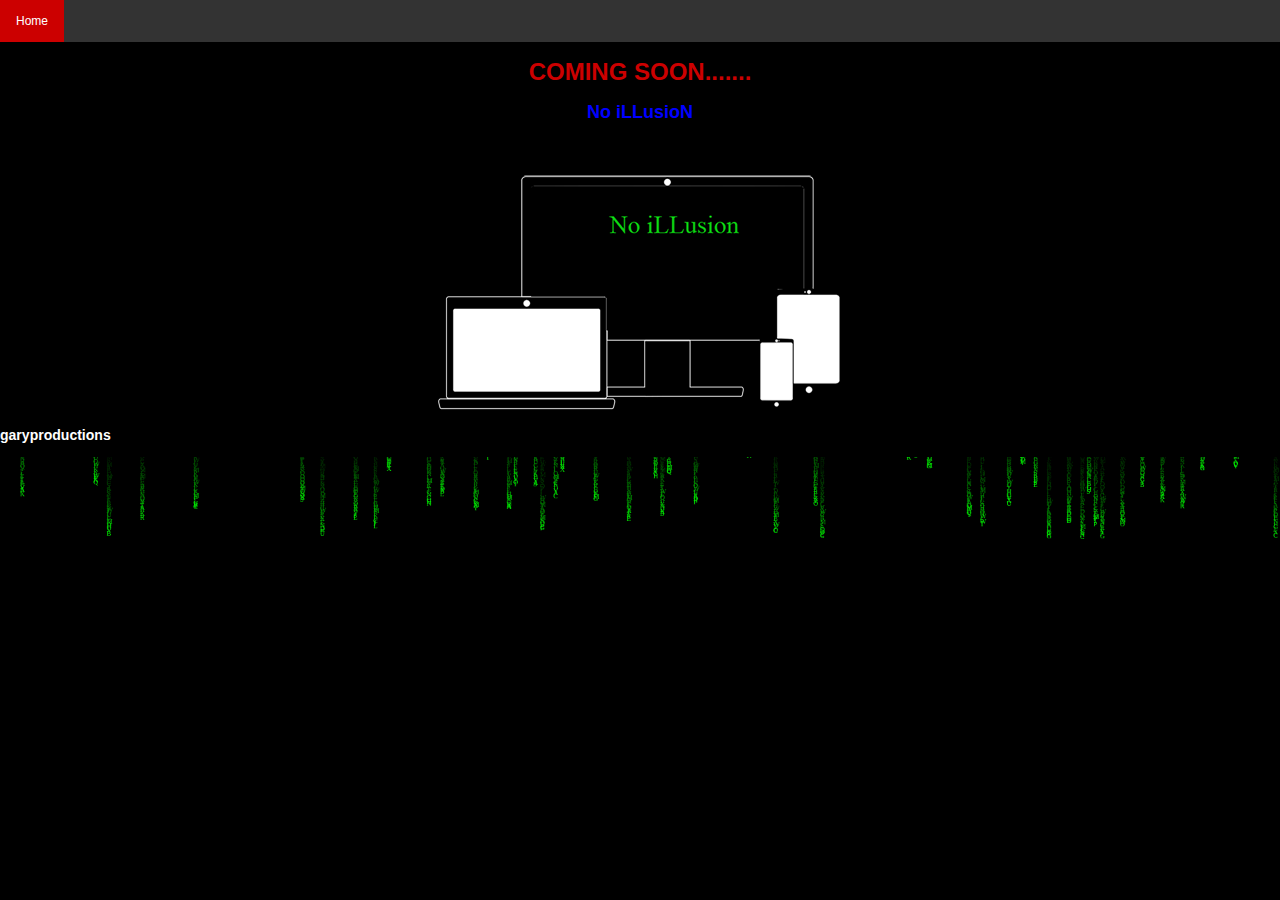
==== index.html @ 03764db8 "first commit" ====
<!DOCTYPE html>
<html lang="en">

<!-- Created by garybracket on 06/24/2020 for all those Socom junkies who need their audio fixes.
	 This started as a solo project, but as I built it, I built it out into an organized template
	 so it can be re-used for more soundboards. Nothing exciting to see here.

	 Steam: garybracket
	 SVDL: garybracket
	 Socom: GaRy]
	 Discord: Send Message on Steam



v1.0 - Initial release.
v1.1 - Added looping sound effects.
v1.2 - Added navigation bar.
v1.3 - Added new page "Highlights"
v1.4 - Added new page "Home"
v1.5 - Restructured site a bit, added external style sheet to mass-edit site when the time comes.
-->


<head>
<meta charset="utf-8"/>
<meta name="description" content="site by garyproductions. No iLLusion Coming Soon...">
<meta name="keywords" content="Socom, Socom 2, garybracket, gary], newb Crushers, NC, Socom 3, Socom CA, H-Hour, H Hour, World's Elite, Worlds Elite, Socom Soundboard, Socom 2 Soundboard, Soundboard, Yonkers, bobby satchel, shadow_wolfx2o, Gary, gaming, ps2 gaming, ps2, socom 2 ps2, games like socom, third person shooter, third-person shooter, tps, fps, first person shooter, first-person shooter">
<meta name="author" content="garybracket">
<meta name="google-site-verification" content="NW99Yefz89uLajZgtge-YVcP1dEBBT_PCgN2jN7wZ0I" />
<meta name="viewport" content="width=device-width,height=device-height,initial-scale=1.0"/>
<title>No iLLusion COMING SOON...</title>

<!-- JavaScript -->
<script>
// No code needed here at the moment.


</script>

<link rel="stylesheet" href="styles.css">
</head>


<!-- Body -->
<body>
<!-- Navigation Code -->
<ul class="navul">
  <li class="navli"><a class="active" href="index.html">Home</a></li>

</ul>
<!-- End Navigation Code -->

<h1> COMING SOON....... </h1>
<h2 align="center"> No iLLusioN </h2>
<h3 align="center"><img src="./pics/noilogo.png">   </h3>
<h3>garyproductions</h3>
<canvas id="canvas">Canvas is not supported in your browser. </canvas>



 
<script>


var canvas = document.getElementById( 'canvas' ),
		ctx = canvas.getContext( '2d' ),

		// full screen dimensions
		
		cw = 1920,
		ch = 600,
    charArr = ['a','b','c','d','e','f','g','h','i','j','k','l','m','n','o','p','q','r','s','t','u','v','w','x','y','z'],
    maxCharCount = 100,
    fallingCharArr = [],
    fontSize = 10,
    maxColums = cw/(fontSize);
    canvas.width = cw;
    canvas.height = ch;


    function randomInt( min, max ) {
    	return Math.floor(Math.random() * ( max - min ) + min);
    }

    function randomFloat( min, max ) {
    	return Math.random() * ( max - min ) + min;
    }

    function Point(x,y)
    {
      this.x = x;
      this.y = y;
    }

    Point.prototype.draw = function(ctx){

      this.value = charArr[randomInt(0,charArr.length-1)].toUpperCase();
      this.speed = randomFloat(1,5);


        ctx.fillStyle = "#0F0";
        ctx.font = fontSize+"px san-serif";
        ctx.fillText(this.value,this.x,this.y);



        this.y += this.speed;
        if(this.y > ch)
        {
          this.y = randomFloat(-100,0);
          this.speed = randomFloat(2,5);
        }
    }

    for(var i = 0; i < maxColums ; i++) {
      fallingCharArr.push(new Point(i*fontSize,randomFloat(-500,0)));
    }


    var update = function()
    {

    ctx.fillStyle = "rgba(0,0,0,0.05)";
    ctx.fillRect(0,0,cw,ch);


      var i = fallingCharArr.length;

      while (i--) {
        fallingCharArr[i].draw(ctx);
        var v = fallingCharArr[i];
      }

      requestAnimationFrame(update);
    }

  update();



</script>


<!-- End of Body -->
</body>
</html>
---- styles.css ----
.navul {
  list-style-type: none;
  margin: 0;
  padding: 0;
  overflow: hidden;
  background-color: #333;
}

.navli {
  float: left;
}

.navli a {
  display: block;
  color: white;
  text-align: center;
  padding: 14px 16px;
  text-decoration: none;
}

.navli a:hover:not(.active) {
  background-color: #111;
}

.active {
  background-color: #cc0000;
}

body {background-size: cover; background-color: #000000; margin: 0; padding: 0; font-family: sans-serif; font-size: 12px; }
canvas {
display: block;
width: 100%;
height: 100%;
display: flex;
flex-direction: column;
}
p { margin-bottom: 10px;}
h1 { color: #cc0000; text-align:center;}
h2 { color: blue;}
h3 { color: white;}
h4 {color: green;}
button { background-color: red;}
.button1 {
background-color: #4CAF50;
border: none;
color: white;
}
.content { max-width: 500px; margin: auto;}
.column {float: left; width: 10%;}
.row:after {content: ""; display: table; clear: both;}
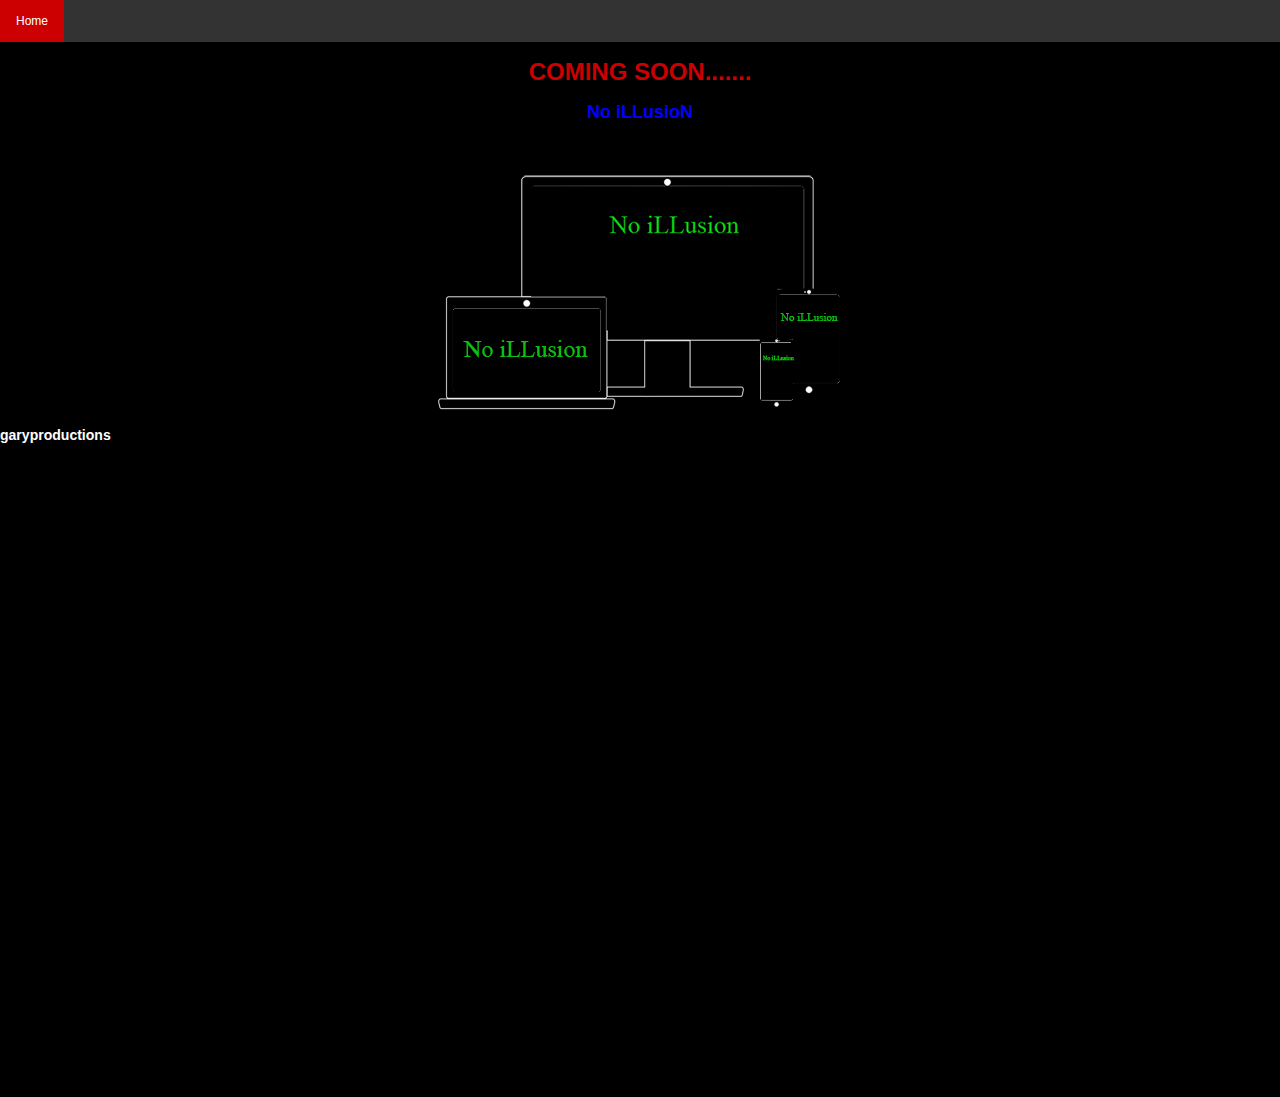
==== commit 7891065b: "removed matrix effect" ====
--- a/index.html
+++ b/index.html
@@ -18,6 +18,8 @@
 v1.3 - Added new page "Highlights"
 v1.4 - Added new page "Home"
 v1.5 - Restructured site a bit, added external style sheet to mass-edit site when the time comes.
+v2.0 - No longer a Socom 2 soundboard, main page of business site 
+v2.1 - Remvoed the Matrix effect.
 -->
 
 
@@ -58,89 +60,12 @@
 
 
 
- 
+ <!-- Any Javascript content goes here -->
 <script>
-
-
-var canvas = document.getElementById( 'canvas' ),
-		ctx = canvas.getContext( '2d' ),
-
-		// full screen dimensions
-		
-		cw = 1920,
-		ch = 600,
-    charArr = ['a','b','c','d','e','f','g','h','i','j','k','l','m','n','o','p','q','r','s','t','u','v','w','x','y','z'],
-    maxCharCount = 100,
-    fallingCharArr = [],
-    fontSize = 10,
-    maxColums = cw/(fontSize);
-    canvas.width = cw;
-    canvas.height = ch;
-
-
-    function randomInt( min, max ) {
-    	return Math.floor(Math.random() * ( max - min ) + min);
-    }
-
-    function randomFloat( min, max ) {
-    	return Math.random() * ( max - min ) + min;
-    }
-
-    function Point(x,y)
-    {
-      this.x = x;
-      this.y = y;
-    }
-
-    Point.prototype.draw = function(ctx){
-
-      this.value = charArr[randomInt(0,charArr.length-1)].toUpperCase();
-      this.speed = randomFloat(1,5);
-
-
-        ctx.fillStyle = "#0F0";
-        ctx.font = fontSize+"px san-serif";
-        ctx.fillText(this.value,this.x,this.y);
-
-
-
-        this.y += this.speed;
-        if(this.y > ch)
-        {
-          this.y = randomFloat(-100,0);
-          this.speed = randomFloat(2,5);
-        }
-    }
-
-    for(var i = 0; i < maxColums ; i++) {
-      fallingCharArr.push(new Point(i*fontSize,randomFloat(-500,0)));
-    }
-
-
-    var update = function()
-    {
-
-    ctx.fillStyle = "rgba(0,0,0,0.05)";
-    ctx.fillRect(0,0,cw,ch);
-
-
-      var i = fallingCharArr.length;
-
-      while (i--) {
-        fallingCharArr[i].draw(ctx);
-        var v = fallingCharArr[i];
-      }
-
-      requestAnimationFrame(update);
-    }
-
-  update();
-
-
 
 </script>
 
 
 <!-- End of Body -->
 </body>
-</html>+</html>
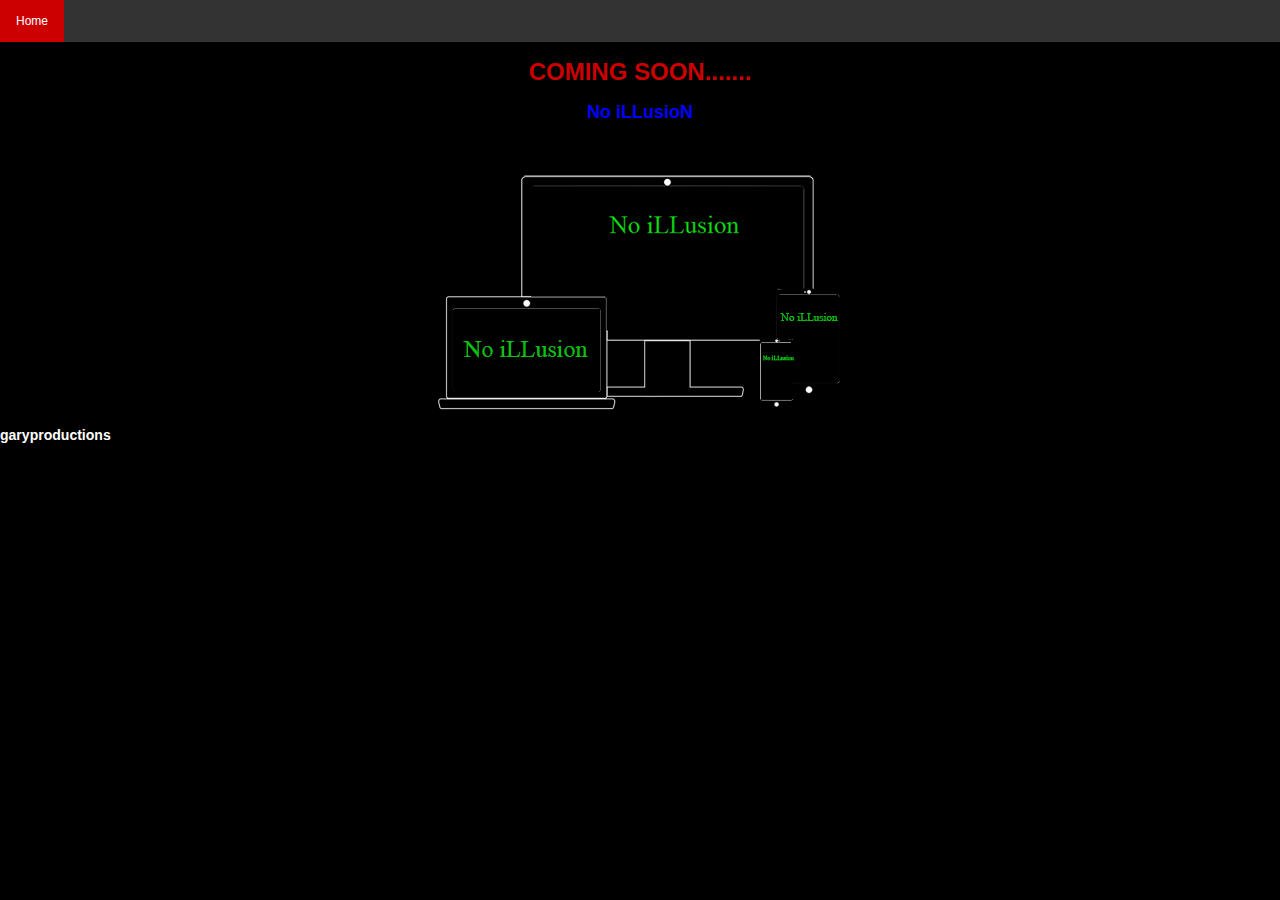
==== commit d0ce098e: "Update index.html" ====
--- a/index.html
+++ b/index.html
@@ -1,4 +1,4 @@
-<!DOCTYPE html>
+<!DOCTYPE html> 
 <html lang="en">
 
 <!-- Created by garybracket on 06/24/2020 for all those Socom junkies who need their audio fixes.
@@ -24,46 +24,50 @@
 
 
 <head>
+	<!-- SEO type stuff, like Google indexing, site-crawling spiders, and standard HTML5 information -->
+	
 <meta charset="utf-8"/>
 <meta name="description" content="site by garyproductions. No iLLusion Coming Soon...">
 <meta name="keywords" content="Socom, Socom 2, garybracket, gary], newb Crushers, NC, Socom 3, Socom CA, H-Hour, H Hour, World's Elite, Worlds Elite, Socom Soundboard, Socom 2 Soundboard, Soundboard, Yonkers, bobby satchel, shadow_wolfx2o, Gary, gaming, ps2 gaming, ps2, socom 2 ps2, games like socom, third person shooter, third-person shooter, tps, fps, first person shooter, first-person shooter">
 <meta name="author" content="garybracket">
 <meta name="google-site-verification" content="NW99Yefz89uLajZgtge-YVcP1dEBBT_PCgN2jN7wZ0I" />
 <meta name="viewport" content="width=device-width,height=device-height,initial-scale=1.0"/>
-<title>No iLLusion COMING SOON...</title>
-
-<!-- JavaScript -->
-<script>
-// No code needed here at the moment.
-
-
-</script>
-
+<title>No iLLusion COMING SOON...</title>	
 <link rel="stylesheet" href="styles.css">
+	
 </head>
 
 
 <!-- Body -->
+	
 <body>
+	
 <!-- Navigation Code -->
+	
 <ul class="navul">
   <li class="navli"><a class="active" href="index.html">Home</a></li>
 
 </ul>
+	
 <!-- End Navigation Code -->
 
 <h1> COMING SOON....... </h1>
 <h2 align="center"> No iLLusioN </h2>
 <h3 align="center"><img src="./pics/noilogo.png">   </h3>
 <h3>garyproductions</h3>
-<canvas id="canvas">Canvas is not supported in your browser. </canvas>
 
 
 
- <!-- Any Javascript content goes here -->
+
+<!-- Any JavaScript Goes Here -->
+	
 <script>
+	
+// No code needed here at the moment.
+
 
 </script>
+<!-- End Javascript -->
 
 
 <!-- End of Body -->
